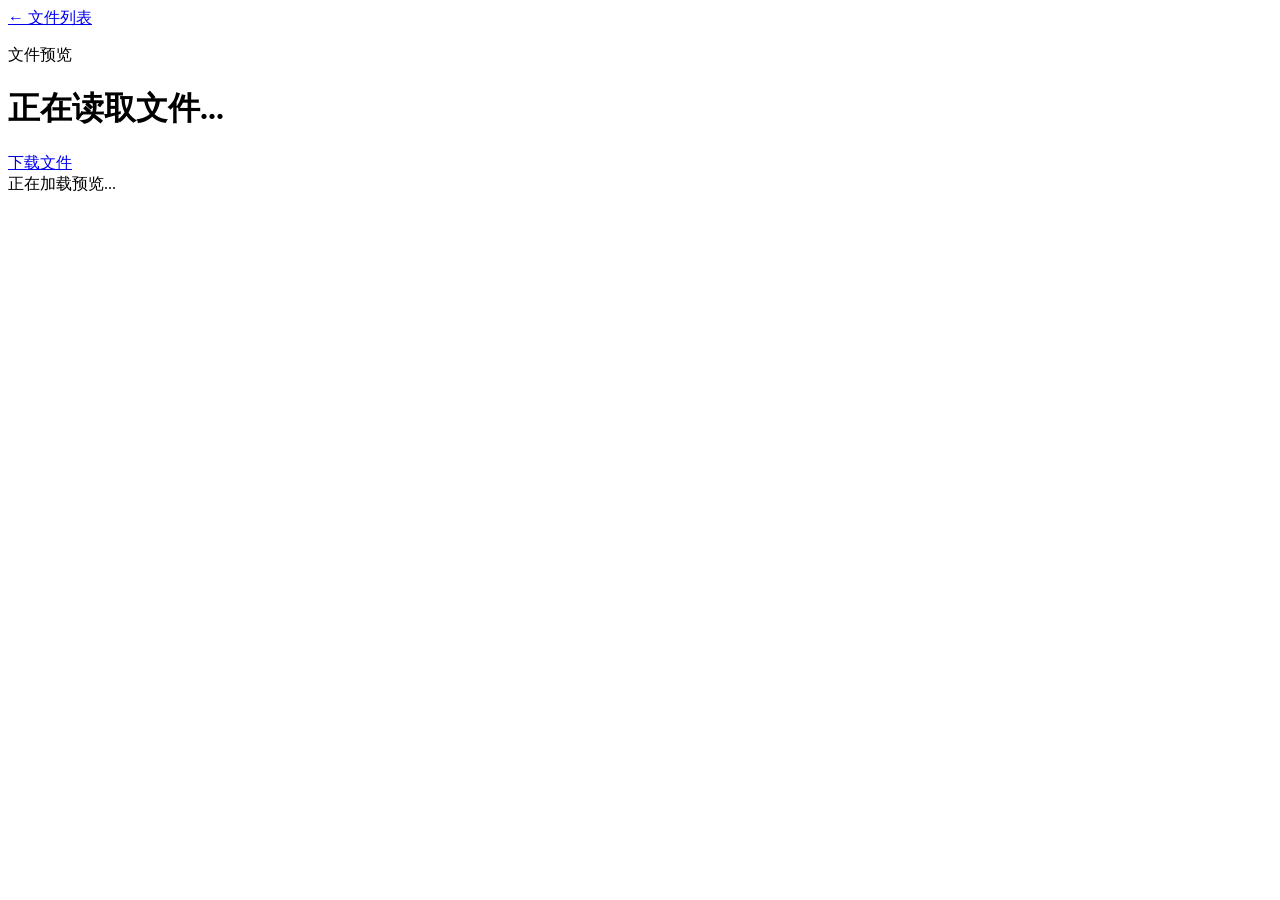
==== modules/filecenter/static/preview.html @ b403e41f "v4" ====
<!doctype html>
<html lang="zh-CN">
  <head>
    <meta charset="utf-8" />
    <meta name="viewport" content="width=device-width, initial-scale=1" />
    <title>文件预览 - G302</title>
    <link rel="stylesheet" href="/filecenter/static/styles.css" />
  </head>
  <body class="preview-page">
    <div class="preview-shell">
      <header class="preview-topbar">
        <a class="button button-secondary back-link" href="/filecenter/">← 文件列表</a>
        <div class="preview-heading">
          <p class="eyebrow" id="previewFormat">文件预览</p>
          <h1 class="preview-title" id="previewTitle">正在读取文件...</h1>
        </div>
        <a
          id="downloadLink"
          class="button button-primary preview-download"
          href="#"
          aria-disabled="true"
        >
          下载文件
        </a>
      </header>

      <div class="preview-meta" id="previewMeta" hidden></div>

      <div class="preview-toolbar" id="previewToolbar" hidden></div>

      <main class="preview-viewport" aria-live="polite">
        <section class="preview-state" id="previewLoading">
          <div>正在加载预览...</div>
        </section>
        <section class="preview-state preview-error" id="previewError" hidden></section>
        <div class="preview-content" id="previewContent" hidden></div>
      </main>
    </div>

    <script src="/filecenter/static/preview.js"></script>
  </body>
</html>
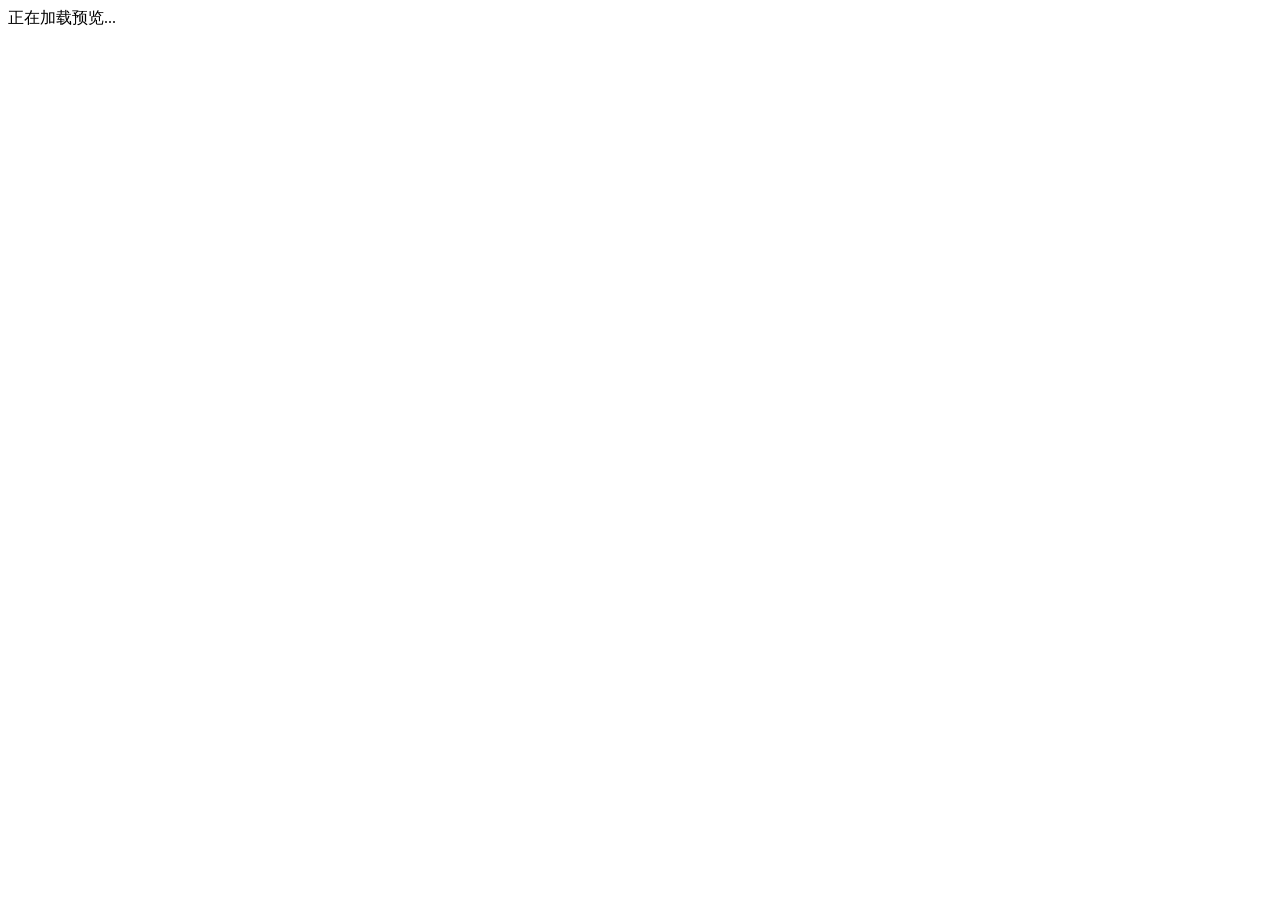
==== commit f431684f: "upd" ====
--- a/modules/filecenter/static/preview.html
+++ b/modules/filecenter/static/preview.html
@@ -6,36 +6,14 @@
     <title>文件预览 - G302</title>
     <link rel="stylesheet" href="/filecenter/static/styles.css" />
   </head>
-  <body class="preview-page">
-    <div class="preview-shell">
-      <header class="preview-topbar">
-        <a class="button button-secondary back-link" href="/filecenter/">← 文件列表</a>
-        <div class="preview-heading">
-          <p class="eyebrow" id="previewFormat">文件预览</p>
-          <h1 class="preview-title" id="previewTitle">正在读取文件...</h1>
-        </div>
-        <a
-          id="downloadLink"
-          class="button button-primary preview-download"
-          href="#"
-          aria-disabled="true"
-        >
-          下载文件
-        </a>
-      </header>
-
-      <div class="preview-meta" id="previewMeta" hidden></div>
-
-      <div class="preview-toolbar" id="previewToolbar" hidden></div>
-
-      <main class="preview-viewport" aria-live="polite">
-        <section class="preview-state" id="previewLoading">
-          <div>正在加载预览...</div>
-        </section>
-        <section class="preview-state preview-error" id="previewError" hidden></section>
-        <div class="preview-content" id="previewContent" hidden></div>
-      </main>
-    </div>
+  <body class="office-preview-page">
+    <main class="office-preview-app" aria-live="polite">
+      <section class="office-preview-state" id="previewLoading">
+        <div>正在加载预览...</div>
+      </section>
+      <section class="office-preview-state office-preview-error" id="previewError" hidden></section>
+      <div class="office-preview-content" id="previewContent" hidden></div>
+    </main>
 
     <script src="/filecenter/static/preview.js"></script>
   </body>
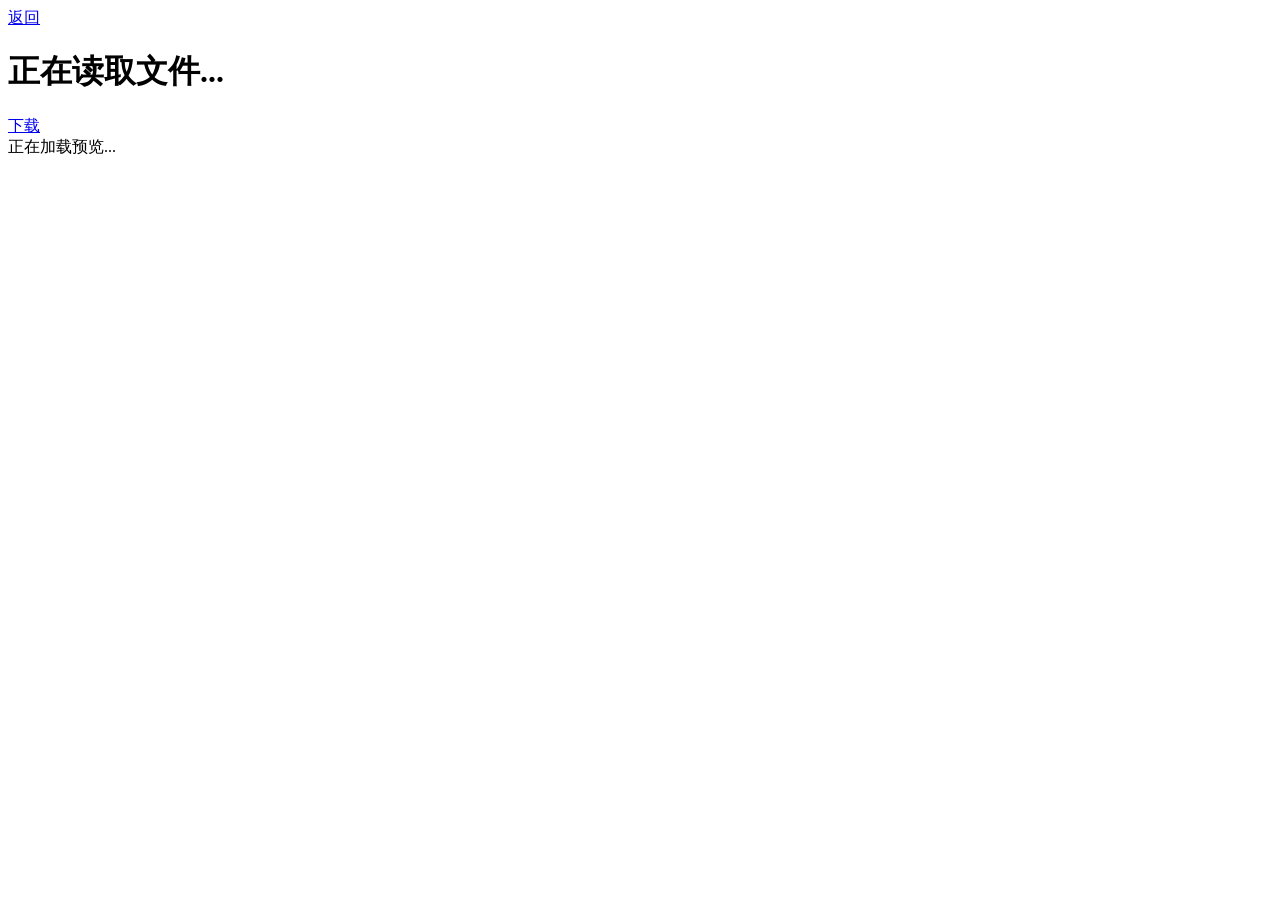
==== commit 26acb15f: "bar" ====
--- a/modules/filecenter/static/preview.html
+++ b/modules/filecenter/static/preview.html
@@ -7,6 +7,16 @@
     <link rel="stylesheet" href="/filecenter/static/styles.css" />
   </head>
   <body class="office-preview-page">
+    <header class="preview-actionbar">
+      <a class="button button-secondary preview-back" href="/filecenter/">返回</a>
+      <div class="preview-file-info">
+        <h1 id="previewTitle">正在读取文件...</h1>
+        <div class="preview-tags" id="previewTags" hidden></div>
+      </div>
+      <a id="downloadLink" class="button button-primary preview-download" href="#" aria-disabled="true">
+        下载
+      </a>
+    </header>
     <main class="office-preview-app" aria-live="polite">
       <section class="office-preview-state" id="previewLoading">
         <div>正在加载预览...</div>
